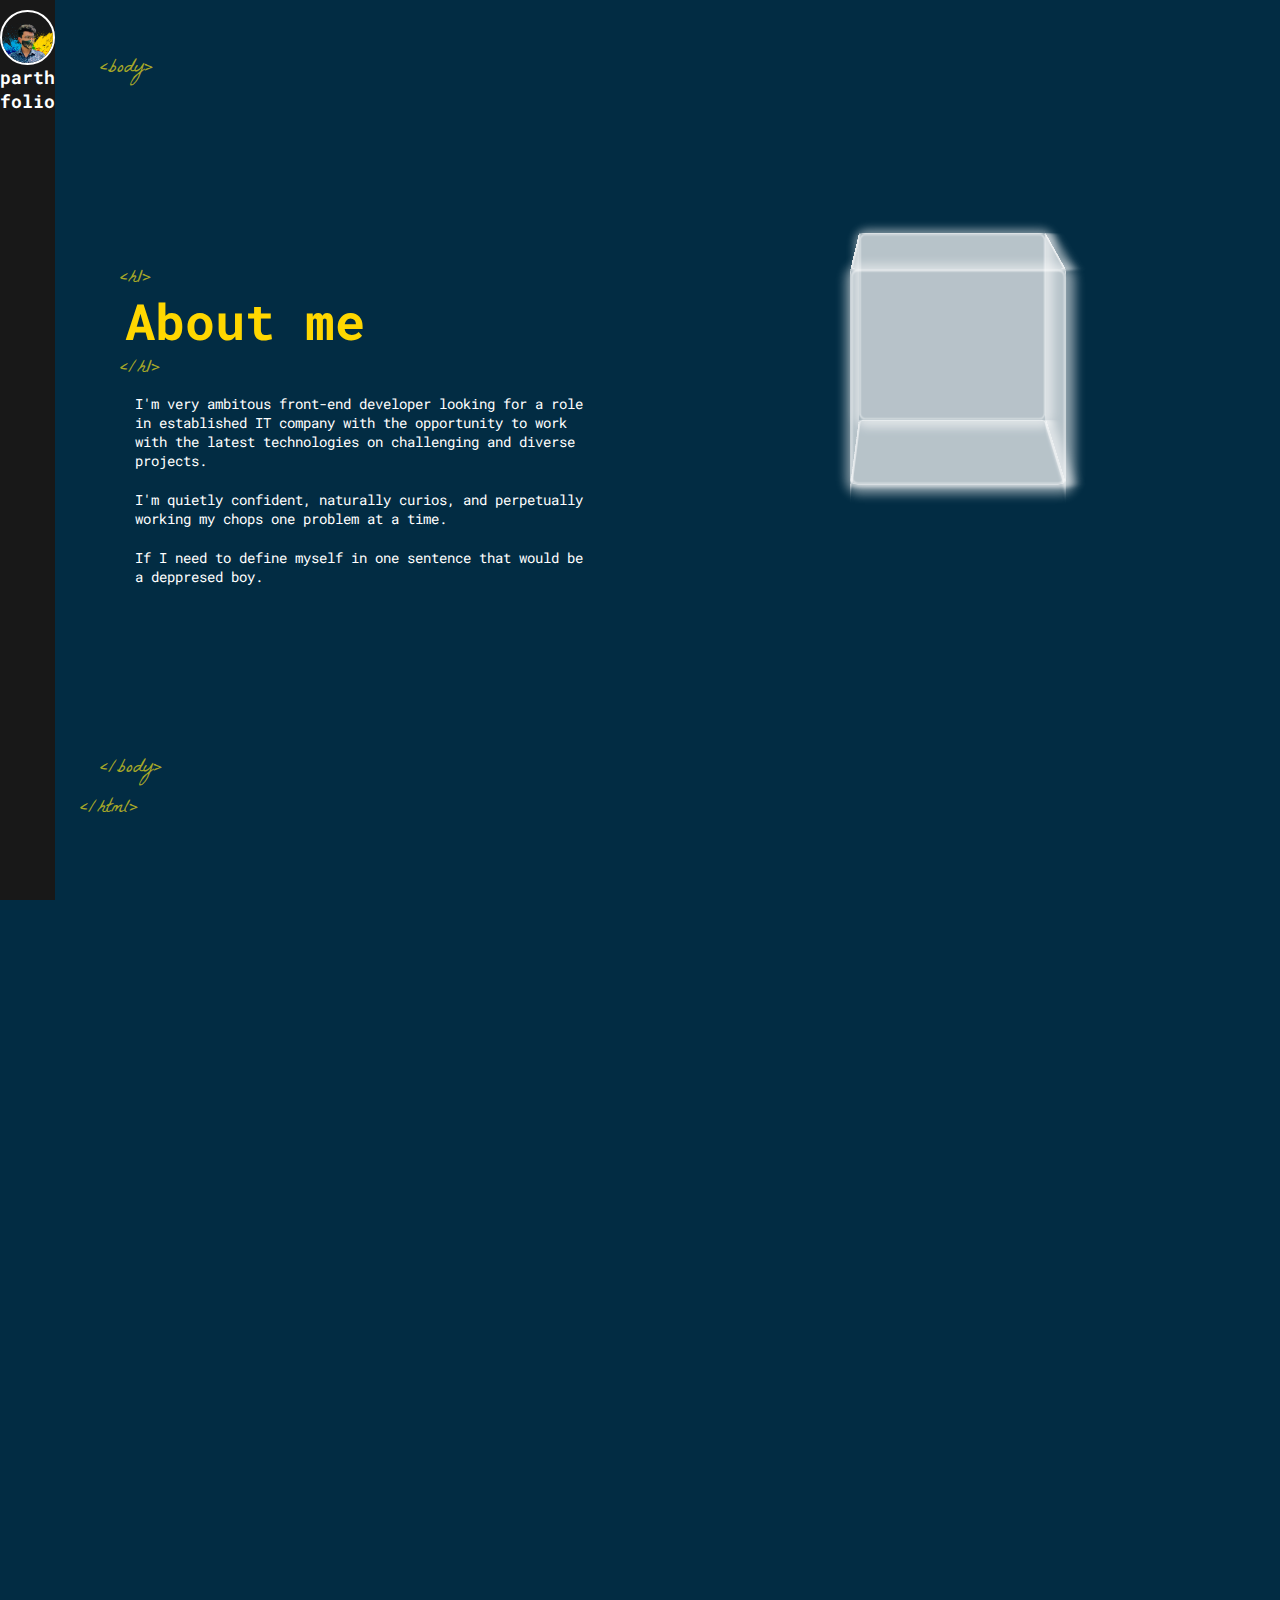
==== About/about.html @ 0e3db9c2 "Project is partially completed." ====
<!DOCTYPE html>
<html lang="en">
<head>
    <meta charset="UTF-8">
    <meta http-equiv="X-UA-Compatible" content="IE=edge">
    <meta name="viewport" content="width=device-width, initial-scale=1.0">
    <title>Nakul Bhardwaj | Portfolio</title>
    <link rel="stylesheet" href="https://cdnjs.cloudflare.com/ajax/libs/font-awesome/6.3.0/css/all.min.css"
    integrity="sha512-SzlrxWUlpfuzQ+pcUCosxcglQRNAq/DZjVsC0lE40xsADsfeQoEypE+enwcOiGjk/bSuGGKHEyjSoQ1zVisanQ=="
    crossorigin="anonymous" referrerpolicy="no-referrer" />

    <link rel="stylesheet" href="../style.css">
    <link rel="stylesheet" href="./about.css">
    
    <link rel="stylesheet" href="./particles.css">
    <script defer src="./particles.js"></script>

</head>
<body>
    <div class="sidebar">
        <div class="img-container-sidebar">
            <img src="../sp-nakul.png" alt="nakul">
        </div>
        <h1>parth</h1>
        <h1>folio</h1>
        <ul class="page-links">
            <li><a href="../main.html"><i class="fa fa-house"></i></a></li>
            <li><a href="#"><i class="fa fa-user active"></i></a></li>
            <li><a href="../Skills/skills.html"><i class="fa fa-gear"></i></a></li>
            <li><a href="../Contact/contact.html"><i class="fa fa-address-book"></i></a></li>
        </ul>
        <ul class="social-links">
            <li><a href="https://github.com/drewbhardwaj"><i class="fa-brands fa-github"></i></a></li>
            <li><a href="https://www.linkedin.com/in/bhardwaj-nakul/"><i class="fa-brands fa-linkedin"></i></a></li>
            <li><a href="https://stackoverflow.com/users/20394488/nakul-bhardwaj"><i class="fa-brands fa-stack-overflow"></i></a></li>
            <li><a href="https://twitter.com/Imdrewbhardwaj"><i class="fa-brands fa-twitter"></i></a></li>
        </ul>
    </div>

    <div class="about-main">
        <h1>About me</h1>
        <p>I'm very ambitous front-end developer looking for a 
            role in established IT company with the opportunity to work
            with the latest technologies on challenging and diverse projects.
        </p>
        <p>I'm quietly confident, naturally curios, and perpetually
            working my chops one problem at a time.
        </p>
        <p>If I need to define myself in one sentence that would be a
            deppresed boy.
        </p>
    </div>
    <div class="container">
        <div class="cube">
            <div class="cube-face front"><i class="fa-brands fa-java java"></i></div>
            <div class="cube-face back"><i class="fa-brands fa-python python"></i></div>
            <div class="cube-face right"><i class="fa-brands fa-js js"></i></div>
            <div class="cube-face left"><i class="fa-brands fa-html5 html"></i></div>
            <div class="cube-face top"><i class="fa-brands fa-react react"></i></div>
            <div class="cube-face bottom"><i class="fa-brands fa-css3 css"></i></div>
        </div>
    </div>
</body>
</html>
---- style.css ----
@import url('https://fonts.googleapis.com/css2?family=Roboto+Mono:wght@400;600;700&display=swap');

* {
    margin: 0;
    padding: 0;
    box-sizing: border-box;
}

body {
    background: #022c43;
    display: flex;
    overflow: hidden;
}
.active{
    color: yellow;
}

.sidebar{
    width: 55px;
    height: 100vh;
    background: #181818;
    text-align: center;
    /* display: flex;
    justify-content: space-between;  */
}

.sidebar h1{
    font-size: 18px;
    color: #ffffff;
    margin-right: 1px;
    font-family: 'Roboto Mono';
}

.sidebar h1:hover{
    color: yellow;
    cursor: pointer;
}

.page-links{
    display: block;
    align-items: self-end;
    list-style: none;
    color: rgb(255, 255, 255);
    margin-top: 25vh;
    font-size: 25px;    
}

.page-links li{
    padding: 10px 0;
}

.social-links{
    width: 80px;
    height: 40px;
    font-size: 20px;
    margin-top: 190px;
}

.social-links li{
    padding: 3px 0;
    padding-right: 20px;
}

.sidebar a{
    color: #a4a8ac;
}

a:hover{
    color: yellow;
}

.img-container-sidebar{
    width: 55px;
    height: 55px;
    border: 2px solid white;
    margin-top: 10px;
    border-radius: 50%;
    overflow: hidden;
    display: flex;
    justify-content: center;
    align-items: center;
    cursor: pointer;
}
.img-container-sidebar img{
    width: 90px;
    height: auto;
    position: relative;
    top: 30px;
}
.img-container-sidebar:hover{
    box-shadow: 0 0 3px 2px rgb(255, 255, 255);
}
---- About/about.css ----
@import url('https://fonts.googleapis.com/css2?family=Roboto+Mono:wght@400;600;700&display=swap');
@import url('https://fonts.googleapis.com/css2?family=La+Belle+Aurore&display=swap');


.about-main{
    /* position: relative; */
    width: 500px;
    margin-top: 18em;
    margin-left: 40px;
    font-family: 'Roboto Mono';
    color: white;
}
.about-main::before{
    content: '<body>';
    font-size: 20px;
    color: rgb(167, 167, 40);
    font-family: 'La Belle Aurore';
    font-weight: 400;
    position: absolute;
    top:50px;
    left: 100px;
}
.about-main::after{
    content: '</body>';
    font-size: 20px;
    color: rgb(167, 167, 40);
    font-family: 'La Belle Aurore';
    font-weight: 400;
    position: absolute;
    top:750px;
    left: 100px;
}
.about-main p:nth-child(3):after{
    content: '</html>';
    font-size: 20px;
    color: rgb(167, 167, 40);
    font-family: 'La Belle Aurore';
    font-weight: 400;
    position: absolute;
    top:790px;
    left: 80px;
}

.about-main h1{
    font-size: 50px;
    color: #ffD700;
    margin-left: 30px;
}
.about-main h1::before{
    content: '<h1>';
    font-size: 20px;
    color: rgb(167, 167, 40);
    font-family: 'La Belle Aurore';
    font-weight: 400;
    position: absolute;
    top:260px;
    left: 120px;
}
.about-main h1::after{
    content: '</h1>';
    font-size: 20px;
    color: rgb(167, 167, 40);
    font-family: 'La Belle Aurore';
    font-weight: 400;
    position: absolute;
    top:350px;
    left: 120px;
}

.about-main p:nth-child(2){
    margin-left: 40px;
    margin-top: 40px;
}
.about-main p{
    font-size: 14px;
    margin-left: 40px;
    margin-top: 20px;
}


/* rotating cube */
.container{
    margin-left: 80px;

    position: relative;
    perspective: 1400px;
    perspective-origin:top;
    transform-origin: 100px 100px 0;
}
.cube{
    margin-left: 80px;
    margin-top: 150px;
    transform-style: preserve-3d;
    width: 400px;
    height: 400px;
    display: flex;
    justify-content: center;
    align-items: center;
    animation: spincube 12s infinite ease-in-out;
}
@keyframes spincube {
    from,
    to {
      transform: rotateX(0deg) rotateY(0deg) rotateZ(0deg);
    }
    16% {
      transform: rotateY(-90deg) rotateZ(90deg);
    }
    33% {
      transform: rotateY(-90deg) rotateX(90deg);
    }
    50% {
      transform: rotateY(-180deg) rotateZ(90deg);
    }
    66% {
      transform: rotateY(-270deg) rotateX(90deg);
    }
    83% {
      transform: rotateX(90deg);
    }
}
.cube-face{
    position: absolute;
    text-align: center;
    width: 200px;
    height: 200px;
    border: 2px solid white;
    opacity: 0.7;  
    border-radius: 7px;
    font-size: 130px;
    box-shadow: 2px 2px 10px 6px rgba(255, 255, 255, 0.767);
    background: rgba(255, 255, 255, 0.671);
}

.front{ transform: translateZ(100px); }
.back{ transform: translateZ(-100px); }
.left{ transform: rotateY(90deg) translateZ(-100px); }
.right{ transform: rotateY(90deg) translateZ(100px); }
.top{ transform: rotateX(90deg) translateZ(100px);}
.bottom{ transform: rotateX(90deg) translateZ(-100px); }

.java{
    margin-top: 30px;
    color: rgb(253, 119, 42);
}
.python{
    margin-top: 30px;
    color: rgb(0, 92, 128);
}
.js{
    margin-top: 30px;
    color: rgb(163, 163, 0);
}
.html{
    margin-top: 30px;
    color: rgb(36, 83, 102);
}
.react{
    margin-top: 30px;
    color: rgb(0, 183, 255);
}
.css{
    margin-top: 30px;
    color: rgb(0, 183, 255);
}
---- About/particles.css ----
.particle {
    position: relative;
    opacity: 0;
    /* left: 90%; */
    bottom: 50vh;
    /* bottom: -1vh; */
    aspect-ratio: 1;
    background-color: rgb(255, 255, 255);

    /* animation: animate 2999ms infinite;
    animation-delay: 2000ms; */
}

@keyframes animate {
    0% {
        opacity: 0;
        transform: translate(0, 0);
    }

    20% {
        opacity: 1;
    }

    100% {
        transform: translate(0, -100vh);
        /* transform: translate(0, -100vh) scale(0.2); */
    }
}
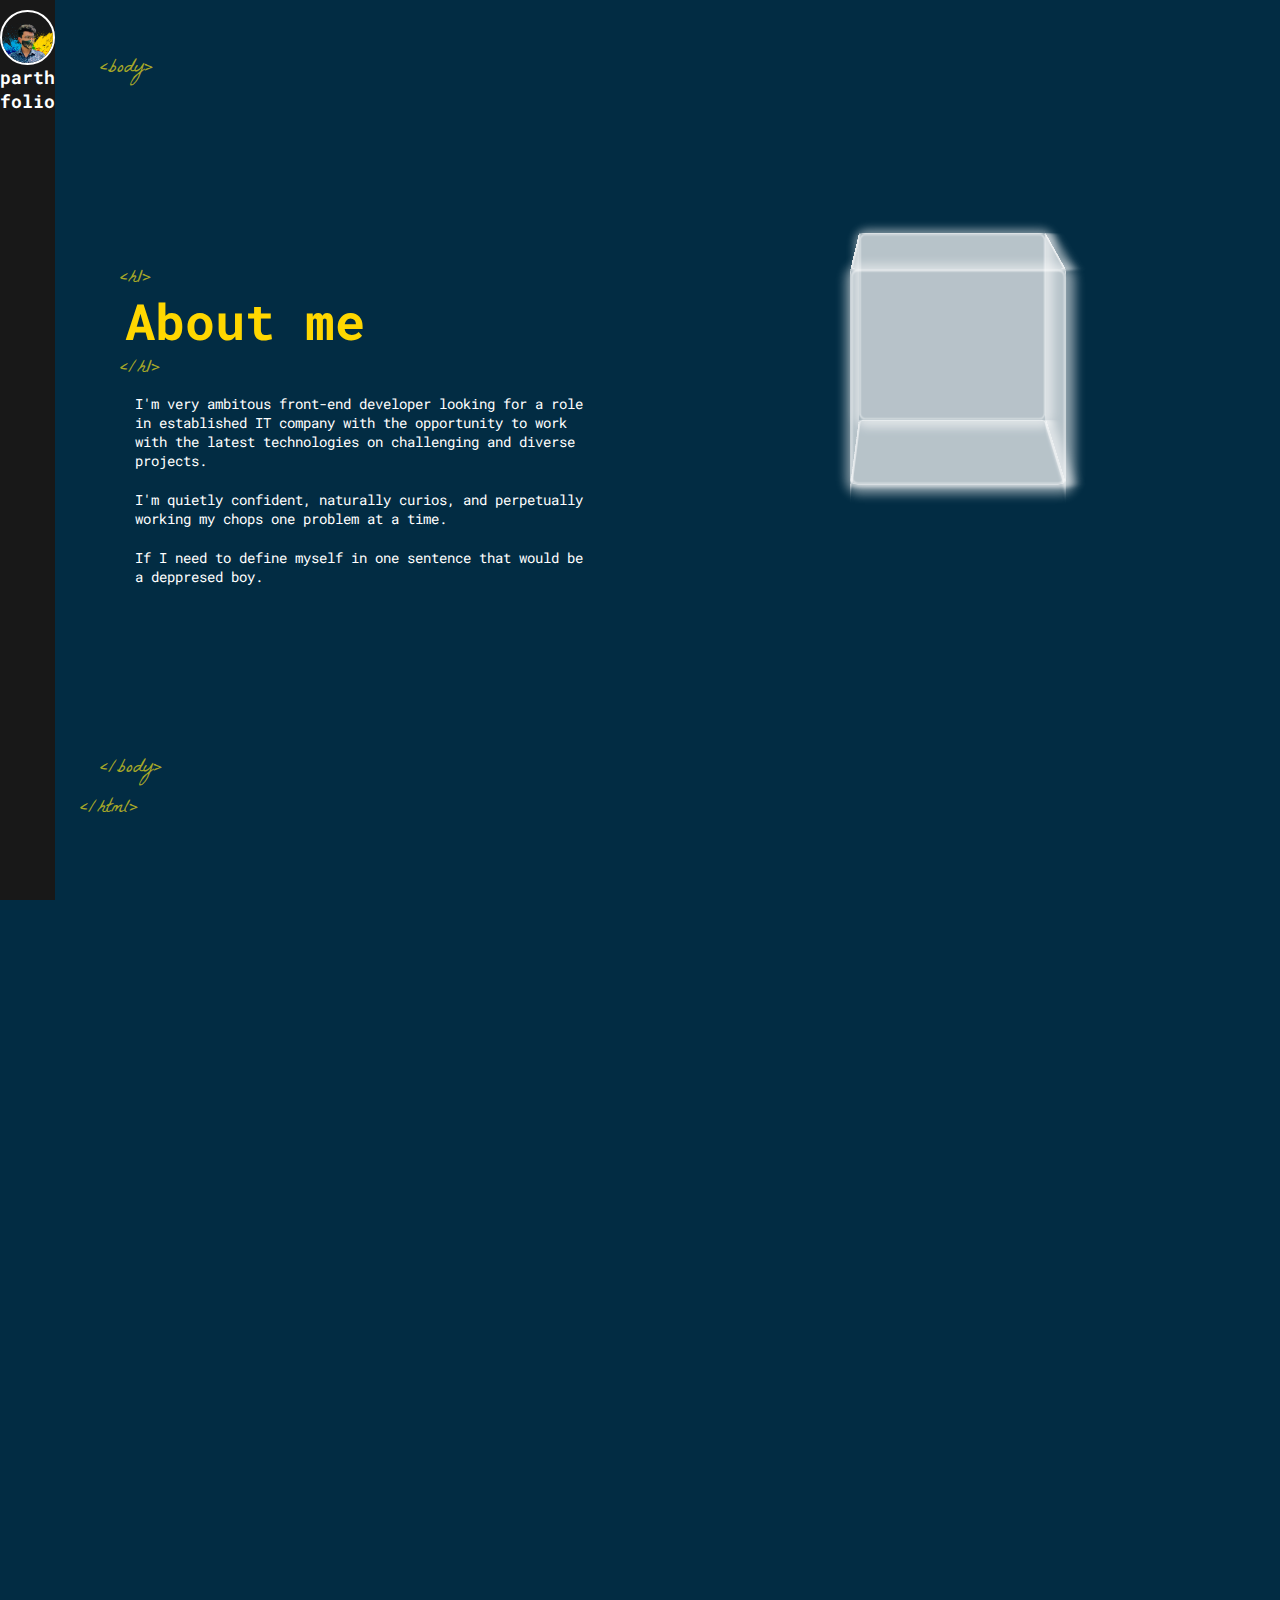
==== commit a0269e56: "Update about.html" ====
--- a/About/about.html
+++ b/About/about.html
@@ -24,7 +24,7 @@
         <h1>parth</h1>
         <h1>folio</h1>
         <ul class="page-links">
-            <li><a href="../main.html"><i class="fa fa-house"></i></a></li>
+            <li><a href="../index.html"><i class="fa fa-house"></i></a></li>
             <li><a href="#"><i class="fa fa-user active"></i></a></li>
             <li><a href="../Skills/skills.html"><i class="fa fa-gear"></i></a></li>
             <li><a href="../Contact/contact.html"><i class="fa fa-address-book"></i></a></li>
